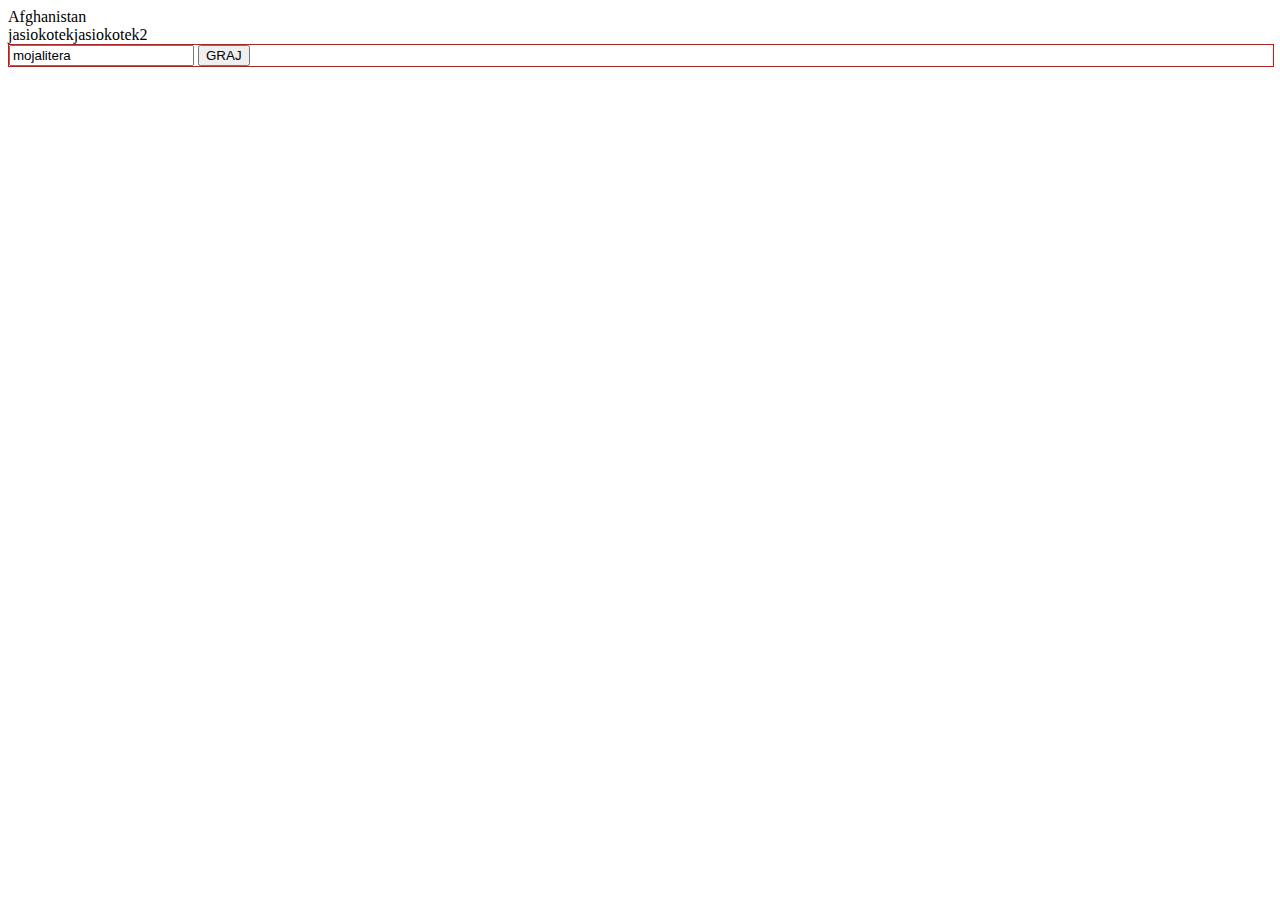
==== game.html @ b72e1c2b "Main menu skeleton" ====
<!doctype html>
<!--
CSS JS JSON PETLE TWORZENIE ELEMENTOW WKLADANIE ELEMENTOW SPRAWDZENIE TEKSTU ETC



WIEDZA :
https://www.w3schools.com/js/js_htmldom_eventlistener.asp



KOLO FORTUNY

tło pod spodem (css background image, background position , background size)
dwa przyciski tworzone funkcją Start Game : jeden start drugie Autor
Start zaczyna gre A
Autor : Fixed div szer/wys 60% 60% , prawy gorny rog zamknij, z informacją o autorze imie nazwisko numer albumu cos od siebie :)




GRA:



Na początku trzeba stworzyc ładne okienka pokazujace odgadywane losowo z JSONa słowo, proszę użyć róznych cssow np box-shadow każda litera to osobno stworzony np span.
Potem w polu tekstowym duzym wysrodkowanym pod hasłem prosimy uzytkownika o litere. Jeśli w haśle są takie litery to odkrywamy je.
Jeśli brak takiej litery to odejmuje od zyć 1 punkt.
Jeśli wszystkie litery odgadlismy to dodajemy uzytkownikowi 5 dodatkowych zyć i losujemy gre od początku.
W prawym gornym rogu pokazujemy liczbę zyć




-->

	<html>
	<head>
		<meta charset="UTF-8"/>
		<link rel="stylesheet" type="text/css" href="style.css"/>

	</head>
	<body>



		<div id="panstwa"></div>
		<div id="wrap">
			<input type="text" placeholder="wpisz litere" id="wpisz_litere" value="mojalitera"/>
			<button id="graj">GRAJ</button>
		</div>
		<script type="text/javascript" src="countries.js"></script>		
		<script type="text/javascript" src="fortuna.js"></script>
	</body>
	</html>
---- style.css ----
#wrap{position: relative;float: left;width: 100%;border: 1px solid red;}

#menu{
    width: 100px;
    height: 100px;    
    position: absolute;
    top:0;
    bottom: 0;
    left: 0;
    right: 0;
    
    margin: auto;
}

#game{
    width: 100px;
    height: 50px;
    text-align: center;
}

#author{
    width: 100px;
    height: 50px;
    text-align: center;
}

body { height:100%, width:100%; background-image:url('')}
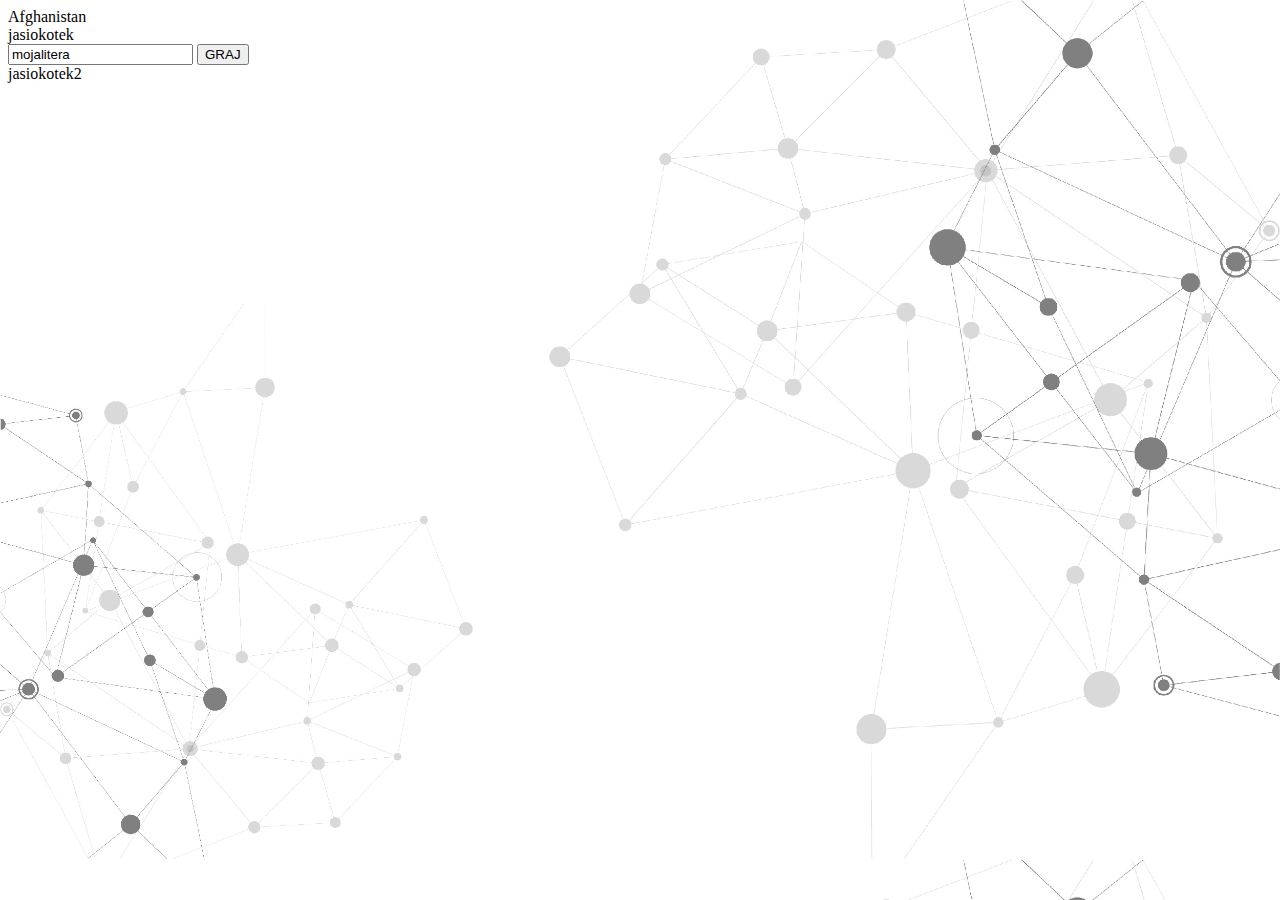
==== commit 0b2d53a7: "Changed style" ====
--- a/game.html
+++ b/game.html
@@ -2,12 +2,8 @@
 <!--
 CSS JS JSON PETLE TWORZENIE ELEMENTOW WKLADANIE ELEMENTOW SPRAWDZENIE TEKSTU ETC
 
-
-
 WIEDZA :
 https://www.w3schools.com/js/js_htmldom_eventlistener.asp
-
-
 
 KOLO FORTUNY
 
@@ -16,13 +12,7 @@
 Start zaczyna gre A
 Autor : Fixed div szer/wys 60% 60% , prawy gorny rog zamknij, z informacją o autorze imie nazwisko numer albumu cos od siebie :)
 
-
-
-
 GRA:
-
-
-
 Na początku trzeba stworzyc ładne okienka pokazujace odgadywane losowo z JSONa słowo, proszę użyć róznych cssow np box-shadow każda litera to osobno stworzony np span.
 Potem w polu tekstowym duzym wysrodkowanym pod hasłem prosimy uzytkownika o litere. Jeśli w haśle są takie litery to odkrywamy je.
 Jeśli brak takiej litery to odejmuje od zyć 1 punkt.
@@ -30,26 +20,27 @@
 W prawym gornym rogu pokazujemy liczbę zyć
 
 
-
-
 -->
 
-	<html>
-	<head>
-		<meta charset="UTF-8"/>
-		<link rel="stylesheet" type="text/css" href="style.css"/>
+<html>
 
-	</head>
-	<body>
+<head>
+    <meta charset="UTF-8" />
+    <link rel="stylesheet" type="text/css" href="style.css" />
+
+</head>
+
+<body>
 
 
 
-		<div id="panstwa"></div>
-		<div id="wrap">
-			<input type="text" placeholder="wpisz litere" id="wpisz_litere" value="mojalitera"/>
-			<button id="graj">GRAJ</button>
-		</div>
-		<script type="text/javascript" src="countries.js"></script>		
-		<script type="text/javascript" src="fortuna.js"></script>
-	</body>
-	</html>+    <div id="panstwa"></div>
+    <div id="wrap">
+        <input type="text" placeholder="wpisz litere" id="wpisz_litere" value="mojalitera" />
+        <button id="graj">GRAJ</button>
+    </div>
+    <script type="text/javascript" src="countries.js"></script>
+    <script type="text/javascript" src="fortuna.js"></script>
+</body>
+
+</html>--- a/style.css
+++ b/style.css
@@ -1,28 +1,39 @@
-#wrap{position: relative;float: left;width: 100%;border: 1px solid red;}
-
-#menu{
+#menu {
     width: 100px;
-    height: 100px;    
+    height: 100px;
     position: absolute;
-    top:0;
+    top: 0;
     bottom: 0;
     left: 0;
     right: 0;
-    
     margin: auto;
 }
 
-#game{
+#game {
     width: 100px;
     height: 50px;
+    position: relative;
     text-align: center;
+    background-color: gray;
+    border-color: gray;
 }
 
-#author{
+#author {
     width: 100px;
     height: 50px;
+    position: relative;
     text-align: center;
+    background-color: gray;
+    border-color: gray;
 }
 
-body { height:100%, width:100%; background-image:url('')}
+body {
+    background-image: url('img.jpg');
+    background-size: cover;
+}
 
+body h1 {
+    position: relative;
+    text-align: center;
+    color: gray;
+}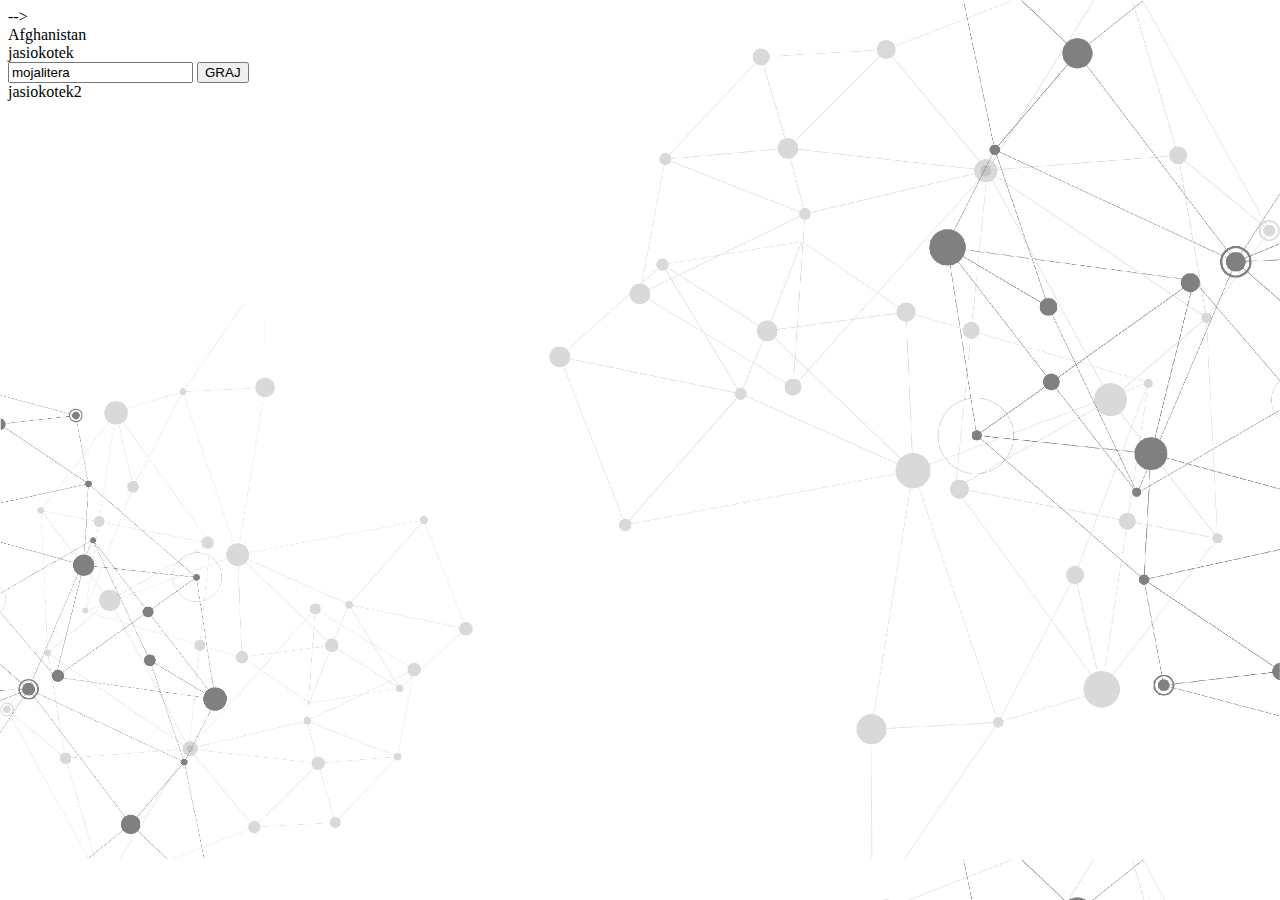
==== commit 8e0bf236: "Deleted file" ====
--- a/game.html
+++ b/game.html
@@ -1,33 +1,11 @@
-<!doctype html>
-<!--
-CSS JS JSON PETLE TWORZENIE ELEMENTOW WKLADANIE ELEMENTOW SPRAWDZENIE TEKSTU ETC
-
-WIEDZA :
-https://www.w3schools.com/js/js_htmldom_eventlistener.asp
-
-KOLO FORTUNY
-
-tło pod spodem (css background image, background position , background size)
-dwa przyciski tworzone funkcją Start Game : jeden start drugie Autor
-Start zaczyna gre A
-Autor : Fixed div szer/wys 60% 60% , prawy gorny rog zamknij, z informacją o autorze imie nazwisko numer albumu cos od siebie :)
-
-GRA:
-Na początku trzeba stworzyc ładne okienka pokazujace odgadywane losowo z JSONa słowo, proszę użyć róznych cssow np box-shadow każda litera to osobno stworzony np span.
-Potem w polu tekstowym duzym wysrodkowanym pod hasłem prosimy uzytkownika o litere. Jeśli w haśle są takie litery to odkrywamy je.
-Jeśli brak takiej litery to odejmuje od zyć 1 punkt.
-Jeśli wszystkie litery odgadlismy to dodajemy uzytkownikowi 5 dodatkowych zyć i losujemy gre od początku.
-W prawym gornym rogu pokazujemy liczbę zyć
-
-
--->
+<!doctype html> -->
 
 <html>
 
 <head>
     <meta charset="UTF-8" />
     <link rel="stylesheet" type="text/css" href="style.css" />
-
+    <title>Gra "Koło Fortuny" by MBebenek</title>
 </head>
 
 <body>
--- a/style.css
+++ b/style.css
@@ -16,6 +16,8 @@
     text-align: center;
     background-color: gray;
     border-color: gray;
+    font-weight: bold;
+    color: white;
 }
 
 #author {
@@ -25,6 +27,8 @@
     text-align: center;
     background-color: gray;
     border-color: gray;
+    font-weight: bold;
+    color: white;
 }
 
 body {
@@ -36,4 +40,12 @@
     position: relative;
     text-align: center;
     color: gray;
+    font-weight: bold;
+}
+
+.about {
+    width: 60%;
+    position: fixed;
+    height: 60%;
+    background-color: gray;
 }